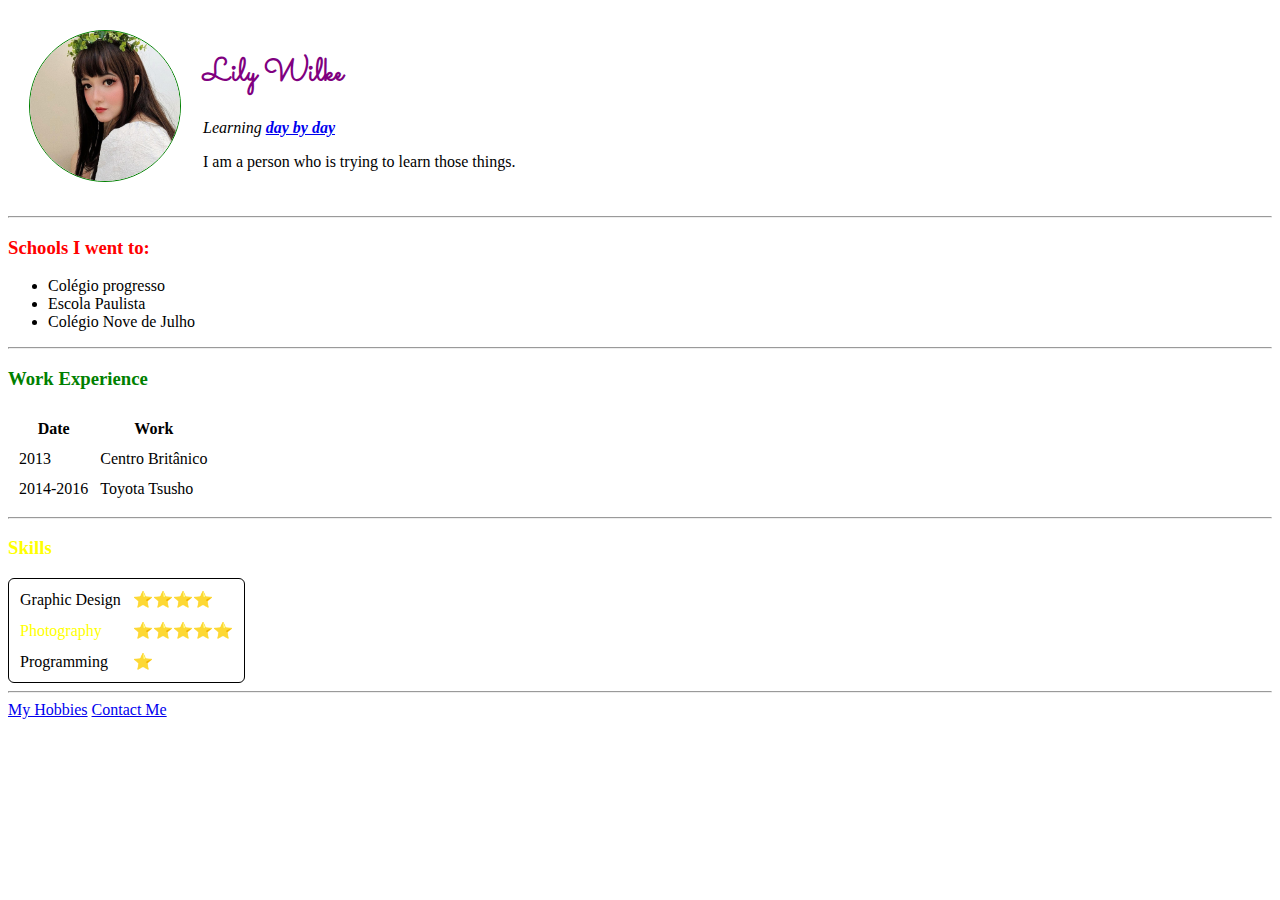
==== index.html @ 24d83ee7 "inicial" ====
<!DOCTYPE html>
<html lang="en" dir="ltr">

<head>
  <meta charset="utf-8">
  <title>Lily's Personal Site</title>
  <link rel="stylesheet" href="style.css">
  <link rel="preconnect" href="https://fonts.googleapis.com">
<link rel="preconnect" href="https://fonts.gstatic.com" crossorigin>
<link href="https://fonts.googleapis.com/css2?family=Sacramento&display=swap" rel="stylesheet">
</head>
<body>
  <table cellspacing="20">
    <tr>
      <td><img class="lily" src="images/lily.jpg" alt="lily's profile" width="150" height="150"></td>
      <td>
        <h1>Lily Wilke</h1>
        <p><em>Learning <strong><a href="trying"> day by day</a></strong></em></p>
        <p>I am a person who is trying to learn those things.</p>
      </td>
    </tr>
  </table>
  <hr>
  <h3 id="education">Schools I went to:</h3>
  <ul>
    <li>Colégio progresso</li>
    <li>Escola Paulista</li>
    <li>Colégio Nove de Julho</li>
  </ul>
  <hr>
  <h3>Work Experience</h3>
  <table cellspacing="10">
    <thead>
      <tr>
        <th>Date</th>
        <th>Work</th>
      </tr>
    </thead>
    <tbody>
      <tr>
        <td>2013</td>
        <td>Centro Britânico</td>
      </tr>
      <tr>
        <td>2014-2016</td>
        <td>Toyota Tsusho</td>
      </tr>
    </tbody>
    <tfoot>

    </tfoot>
  </table>
  <hr>
  <h3 class="skills">Skills</h3>
  <table class="righttable" cellspacing="10">
    <tr>
      <td>Graphic Design</td>
      <td>⭐⭐⭐⭐</td>
    </tr>
    <tr>
      <td class="skills">Photography</td>
      <td>⭐⭐⭐⭐⭐</td>
    </tr>
    <tr>
      <td>Programming</td>
      <td>⭐</td>
    </tr>
  </table>
  <hr>
  <a href="hobbies.html">My Hobbies</a>
  <a href="contact.html">Contact Me</a>
</body>

</html>
---- style.css ----
h1 {
  color:purple;
  font-family: 'Sacramento', cursive;
}
h3{
  color:green;
}
#education{
  color:red;
}
.hobbies{
  font-size: 48px;
}
.skills{
  color:yellow;
}
.righttable {
  border: 1px solid black;
  border-radius: 6px;
}
.lily {
  border: 1px solid green;
  border-radius: 50%;
}
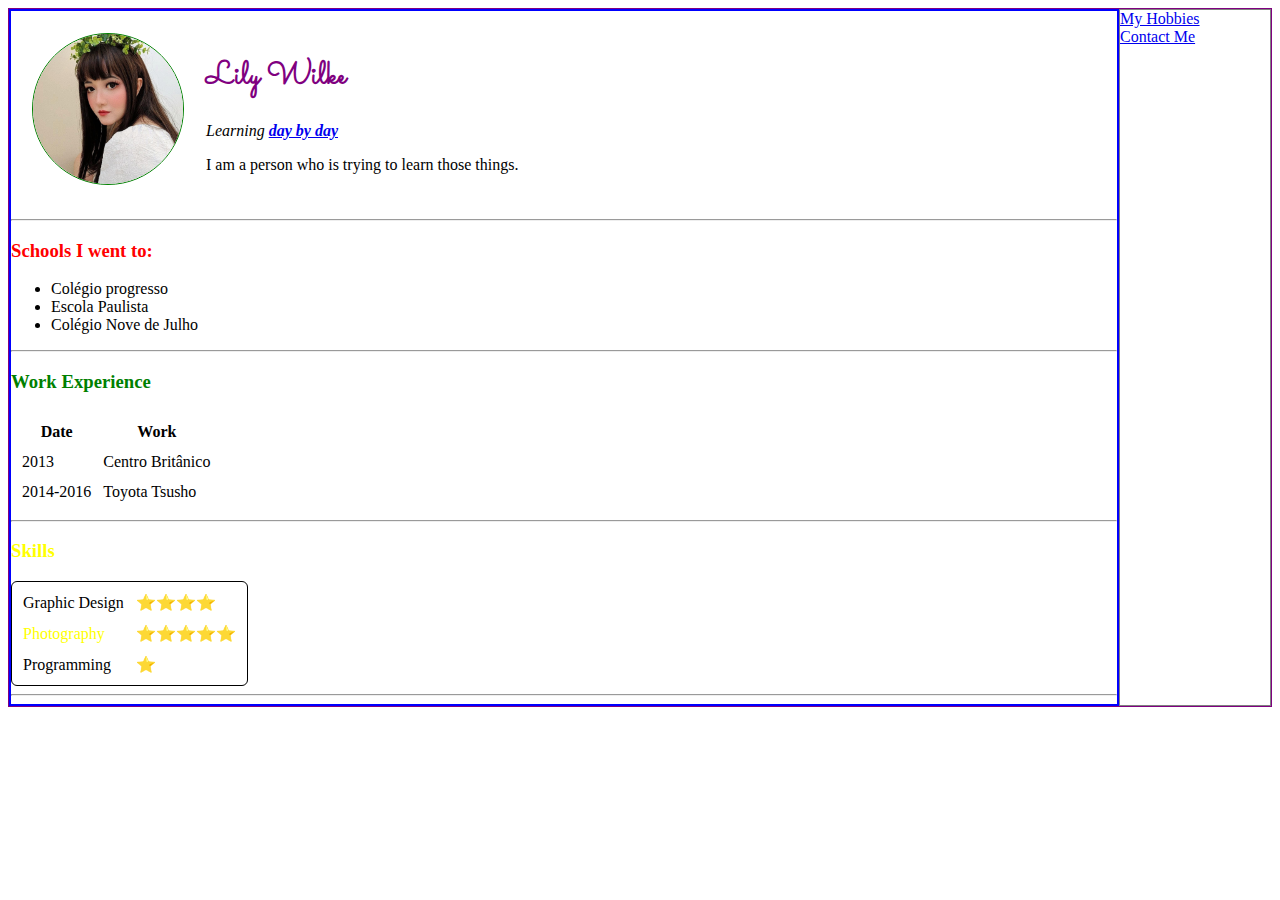
==== commit 215c263d: "modificação" ====
--- a/index.html
+++ b/index.html
@@ -6,69 +6,76 @@
   <title>Lily's Personal Site</title>
   <link rel="stylesheet" href="style.css">
   <link rel="preconnect" href="https://fonts.googleapis.com">
-<link rel="preconnect" href="https://fonts.gstatic.com" crossorigin>
-<link href="https://fonts.googleapis.com/css2?family=Sacramento&display=swap" rel="stylesheet">
+  <link rel="preconnect" href="https://fonts.gstatic.com" crossorigin>
+  <link href="https://fonts.googleapis.com/css2?family=Sacramento&display=swap" rel="stylesheet">
 </head>
+
 <body>
-  <table cellspacing="20">
-    <tr>
-      <td><img class="lily" src="images/lily.jpg" alt="lily's profile" width="150" height="150"></td>
-      <td>
-        <h1>Lily Wilke</h1>
-        <p><em>Learning <strong><a href="trying"> day by day</a></strong></em></p>
-        <p>I am a person who is trying to learn those things.</p>
-      </td>
-    </tr>
-  </table>
-  <hr>
-  <h3 id="education">Schools I went to:</h3>
-  <ul>
-    <li>Colégio progresso</li>
-    <li>Escola Paulista</li>
-    <li>Colégio Nove de Julho</li>
-  </ul>
-  <hr>
-  <h3>Work Experience</h3>
-  <table cellspacing="10">
-    <thead>
-      <tr>
-        <th>Date</th>
-        <th>Work</th>
-      </tr>
-    </thead>
-    <tbody>
-      <tr>
-        <td>2013</td>
-        <td>Centro Britânico</td>
-      </tr>
-      <tr>
-        <td>2014-2016</td>
-        <td>Toyota Tsusho</td>
-      </tr>
-    </tbody>
-    <tfoot>
+  <div class="everything">
+    <div class="main">
+      <table cellspacing="20">
+        <tr>
+          <td><img class="lily" src="images/lily.jpg" alt="lily's profile" width="150" height="150"></td>
+          <td>
+            <h1>Lily Wilke</h1>
+            <p><em>Learning <strong><a href="trying"> day by day</a></strong></em></p>
+            <p>I am a person who is trying to learn those things.</p>
+          </td>
+        </tr>
+      </table>
+      <hr>
+      <h3 id="education">Schools I went to:</h3>
+      <ul>
+        <li>Colégio progresso</li>
+        <li>Escola Paulista</li>
+        <li>Colégio Nove de Julho</li>
+      </ul>
+      <hr>
+      <h3>Work Experience</h3>
+      <table cellspacing="10">
+        <thead>
+          <tr>
+            <th>Date</th>
+            <th>Work</th>
+          </tr>
+        </thead>
+        <tbody>
+          <tr>
+            <td>2013</td>
+            <td>Centro Britânico</td>
+          </tr>
+          <tr>
+            <td>2014-2016</td>
+            <td>Toyota Tsusho</td>
+          </tr>
+        </tbody>
+        <tfoot>
 
-    </tfoot>
-  </table>
-  <hr>
-  <h3 class="skills">Skills</h3>
-  <table class="righttable" cellspacing="10">
-    <tr>
-      <td>Graphic Design</td>
-      <td>⭐⭐⭐⭐</td>
-    </tr>
-    <tr>
-      <td class="skills">Photography</td>
-      <td>⭐⭐⭐⭐⭐</td>
-    </tr>
-    <tr>
-      <td>Programming</td>
-      <td>⭐</td>
-    </tr>
-  </table>
-  <hr>
-  <a href="hobbies.html">My Hobbies</a>
-  <a href="contact.html">Contact Me</a>
+        </tfoot>
+      </table>
+      <hr>
+      <h3 class="skills">Skills</h3>
+      <table class="righttable" cellspacing="10">
+        <tr>
+          <td>Graphic Design</td>
+          <td>⭐⭐⭐⭐</td>
+        </tr>
+        <tr>
+          <td class="skills">Photography</td>
+          <td>⭐⭐⭐⭐⭐</td>
+        </tr>
+        <tr>
+          <td>Programming</td>
+          <td>⭐</td>
+        </tr>
+      </table>
+      <hr>
+    </div>
+    <div class="moreinfo">
+      <div class="content"><a href="hobbies.html">My Hobbies</a></div>
+      <div class="content"><a href="contact.html">Contact Me</a></div>
+    </div>
+  </div>
 </body>
 
-</html>
+</html>--- a/style.css
+++ b/style.css
@@ -22,3 +22,15 @@
   border: 1px solid green;
   border-radius: 50%;
 }
+.everything {
+  border: 1px solid purple;
+  display: flex;
+}
+.main {
+  border: 2px solid blue;
+  flex-grow: 1;
+}
+.moreinfo {
+  border: 1px solid grey;
+  width: 150px;
+}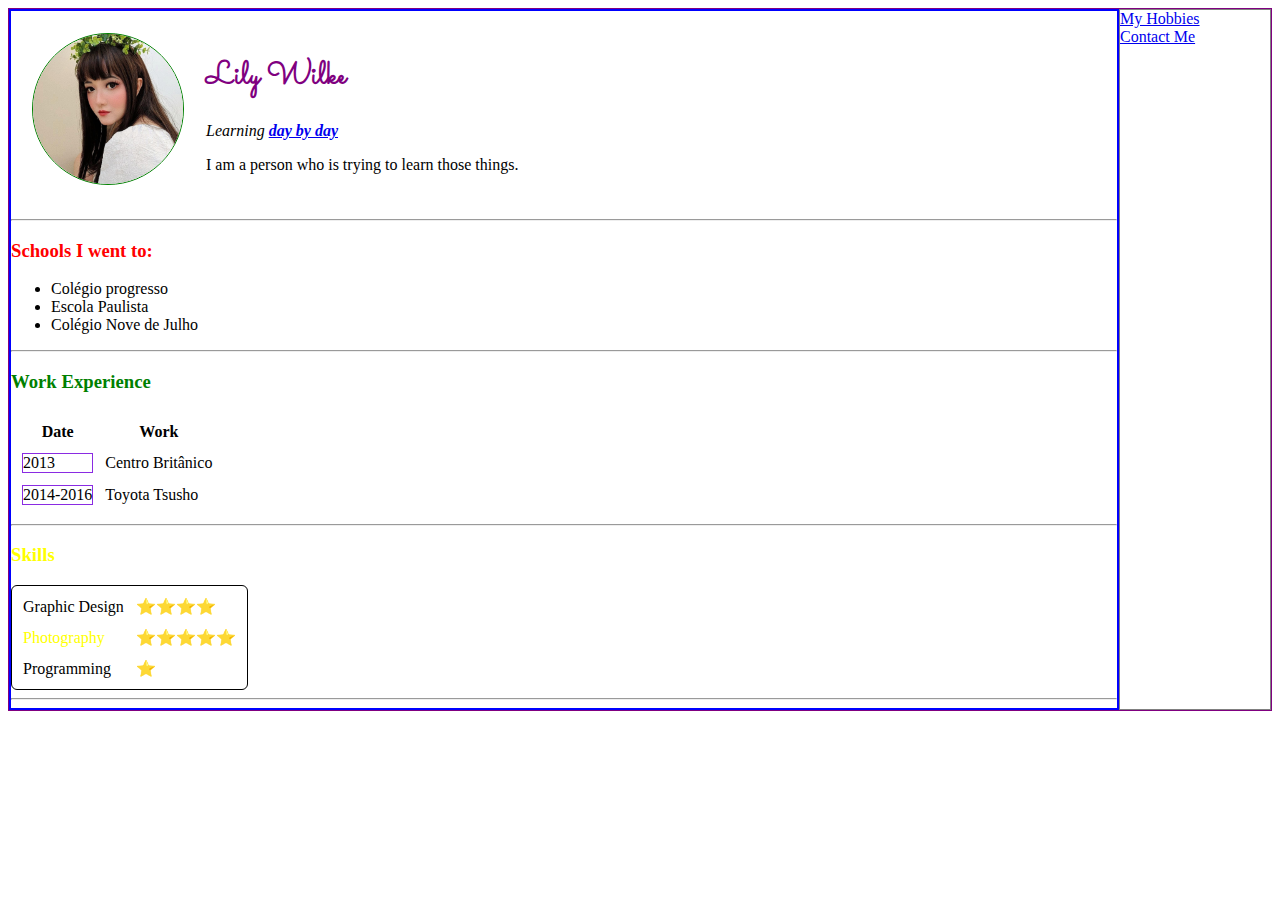
==== commit 7b376787: "modificação10h18" ====
--- a/index.html
+++ b/index.html
@@ -41,11 +41,11 @@
         </thead>
         <tbody>
           <tr>
-            <td>2013</td>
+            <td><div class="places">2013</div></td>
             <td>Centro Britânico</td>
           </tr>
           <tr>
-            <td>2014-2016</td>
+            <td><div class="places">2014-2016</div></td>
             <td>Toyota Tsusho</td>
           </tr>
         </tbody>
--- a/style.css
+++ b/style.css
@@ -33,4 +33,7 @@
 .moreinfo {
   border: 1px solid grey;
   width: 150px;
+}
+.places {
+   border: 1px solid blueviolet;
 }